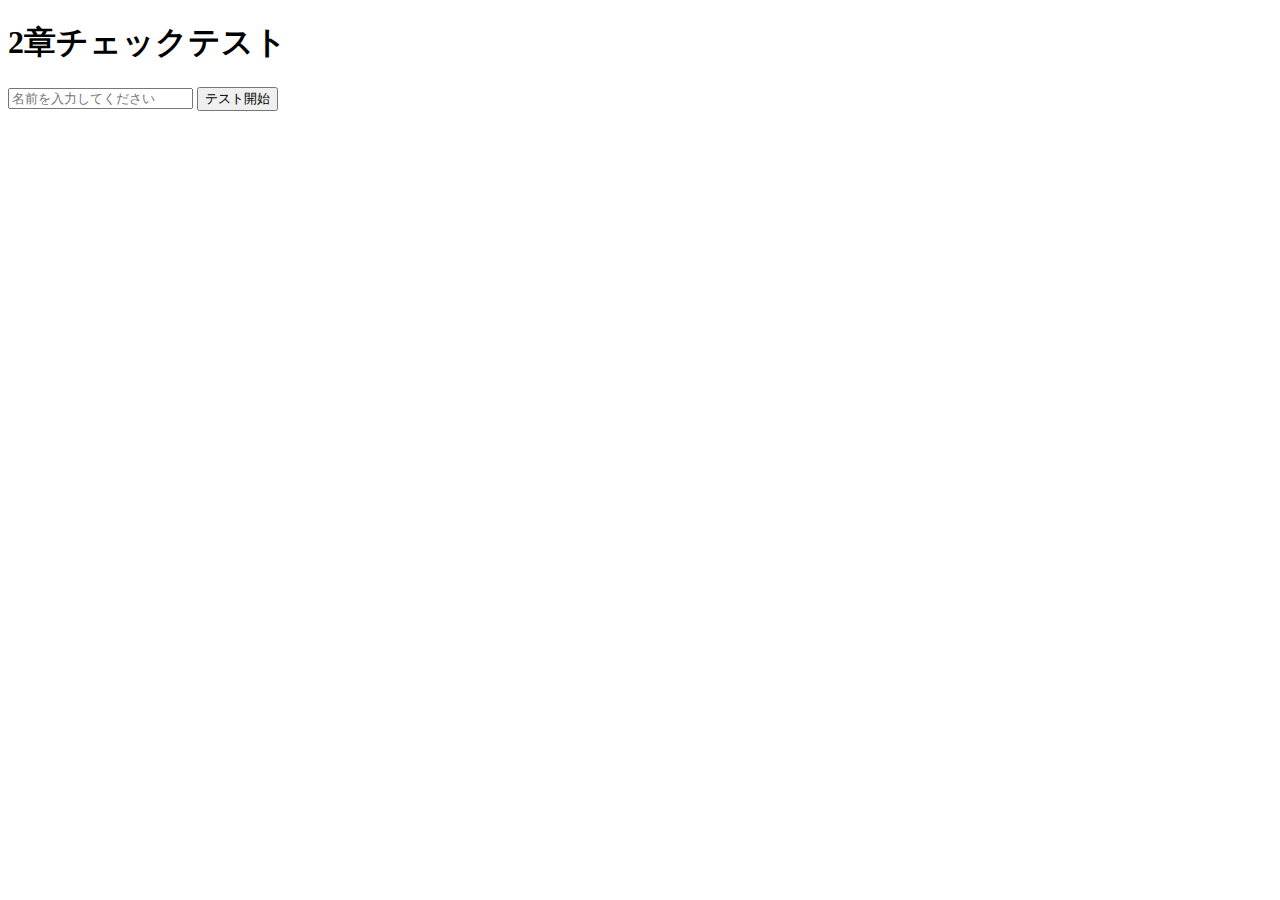
==== 2-18/index.html @ 053228c9 "課題2/18:第2章チェックテスト課題" ====
<!DOCTYPE html>
<html lang="ja">
<head>
  <meta charset="UTF-8">
  <meta http-equiv="X-UA-Compatible" content="IE=edge">
 <meta name="viewport" content="width=device-width, initial-scale=1">
  <title></title>
  <link rel="stylesheet" href="">
</head>
<body>
    <h1>2章チェックテスト</h1>
    <!--名前を入力してquestion.phpに移動するフォームを作成-->
    <form action="question.php" method="post">
      <input type="text" name="name" placeholder="名前を入力してください">
      <input type="submit" value="テスト開始">
    </form>
</body>
</html>
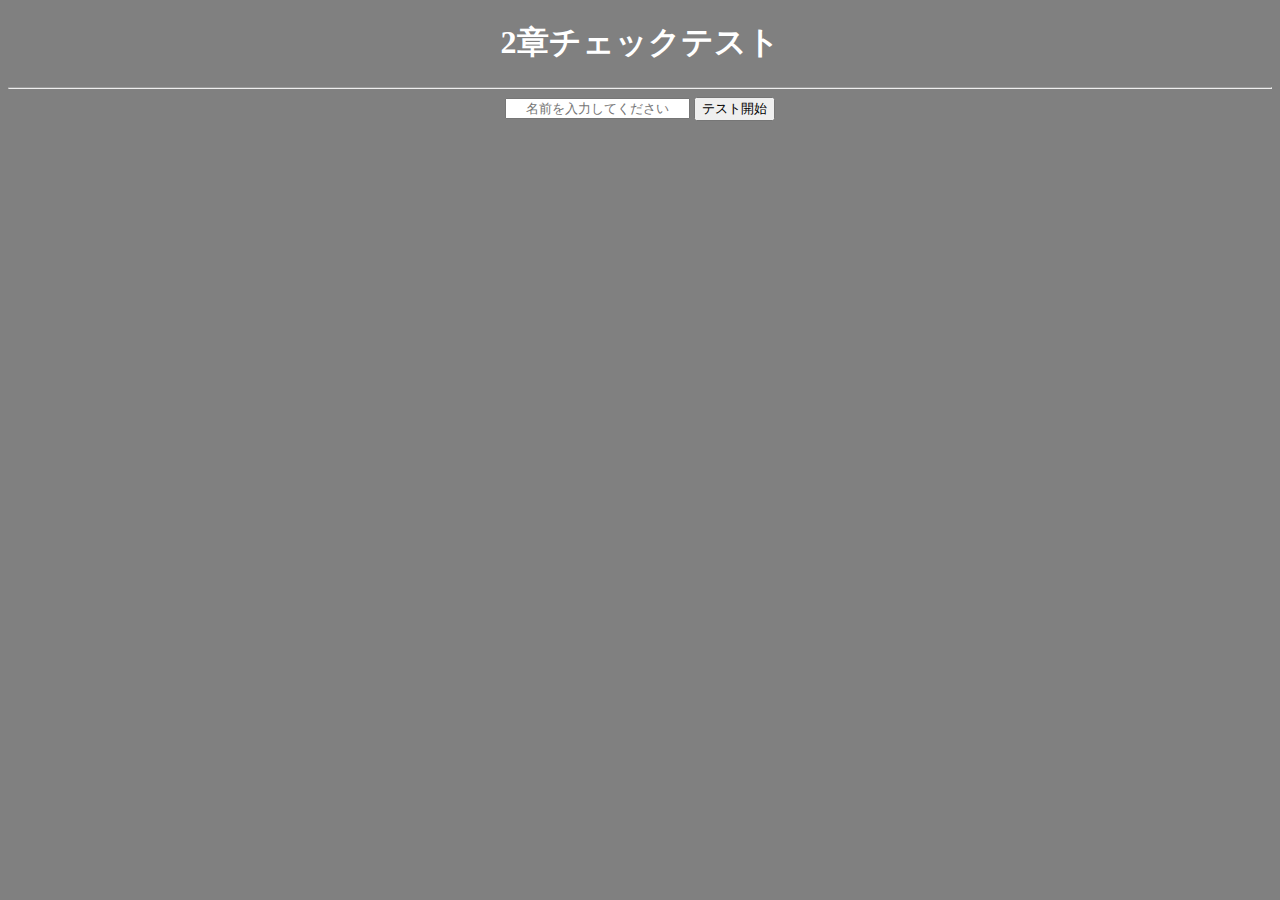
==== commit 2f60668b: "課題2/18:第2章チェックテスト課題" ====
--- a/2-18/index.html
+++ b/2-18/index.html
@@ -5,10 +5,11 @@
   <meta http-equiv="X-UA-Compatible" content="IE=edge">
  <meta name="viewport" content="width=device-width, initial-scale=1">
   <title></title>
-  <link rel="stylesheet" href="">
+  <link rel="stylesheet" href="css/style.css">
 </head>
 <body>
     <h1>2章チェックテスト</h1>
+    <hr>
     <!--名前を入力してquestion.phpに移動するフォームを作成-->
     <form action="question.php" method="post">
       <input type="text" name="name" placeholder="名前を入力してください">
--- a/2-18/css/style.css
+++ b/2-18/css/style.css
@@ -0,0 +1,9 @@
+*{
+  text-align: center;
+}
+body{
+  background-color: gray;
+}
+h1,h2,p,hr,span{
+  color: white;
+}
